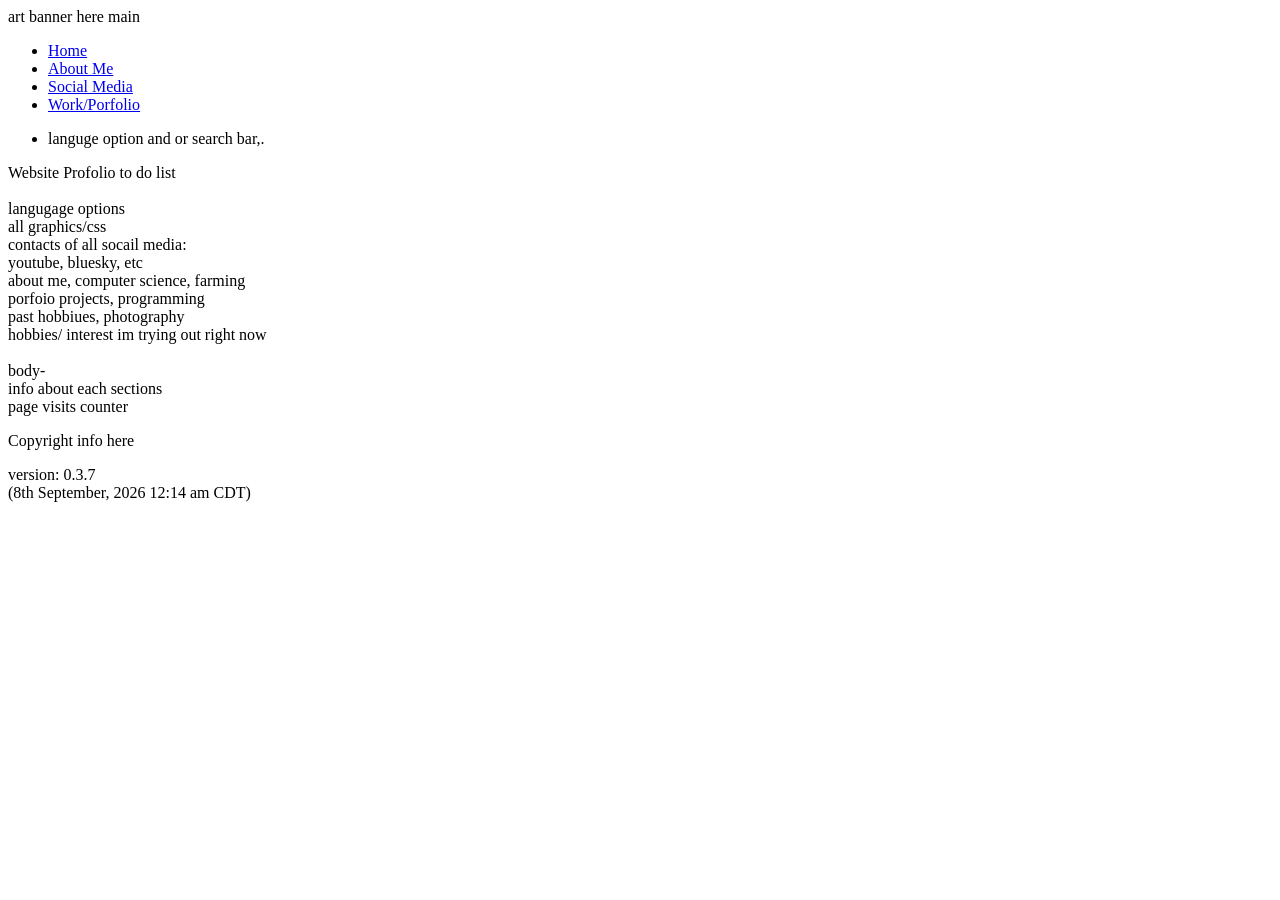
==== html/index.html @ c7b01ba1 "Add files via upload" ====
<!DOCTYPE html>
<html lang="en" dir="ltr">
  <head>
    <meta charset="utf-8">
    <title>Thomaz Díaz Profolio</title>
    <link rel="stylesheet" href="../css/style.css">
    <link rel="icon" type="image/png" href="../images/favicon.png">

  </head>
  <body>
    <div class="top-banner">
      art banner here main
    </div>

    <div class="nav-container">
      <ul>
        <li> <a href="index.html">Home</a> </li>
        <li> <a href="about.html">About Me</a></li>
        <li> <a href="socials.html">Social Media</a></li>
        <li> <a href="work.html">Work/Porfolio</a></li>
        <li> <p>languge option and or search bar,.</p> </li>
      </ul>
    </div>

    <div class="mid-container">
      <p>Website Profolio to do list <br>

        <br>langugage options
        <br>
      all graphics/css<br>
      contacts of all socail media: <br>
      youtube, bluesky, etc <br>
      about me, computer science, farming <br>
      porfoio projects, programming <br>
      past hobbiues, photography<br>
      hobbies/ interest im trying out right now <br>
      <br>
      body- <br>
      info about each sections <br>
      page visits counter <br>
      </p>

    </div>

    <div class="footer">
      <p>Copyright info here</p>
      <p>version: 0.3.7 <br>(8th September, 2026 12:14 am CDT) </p>
    </div>

  </body>
</html>
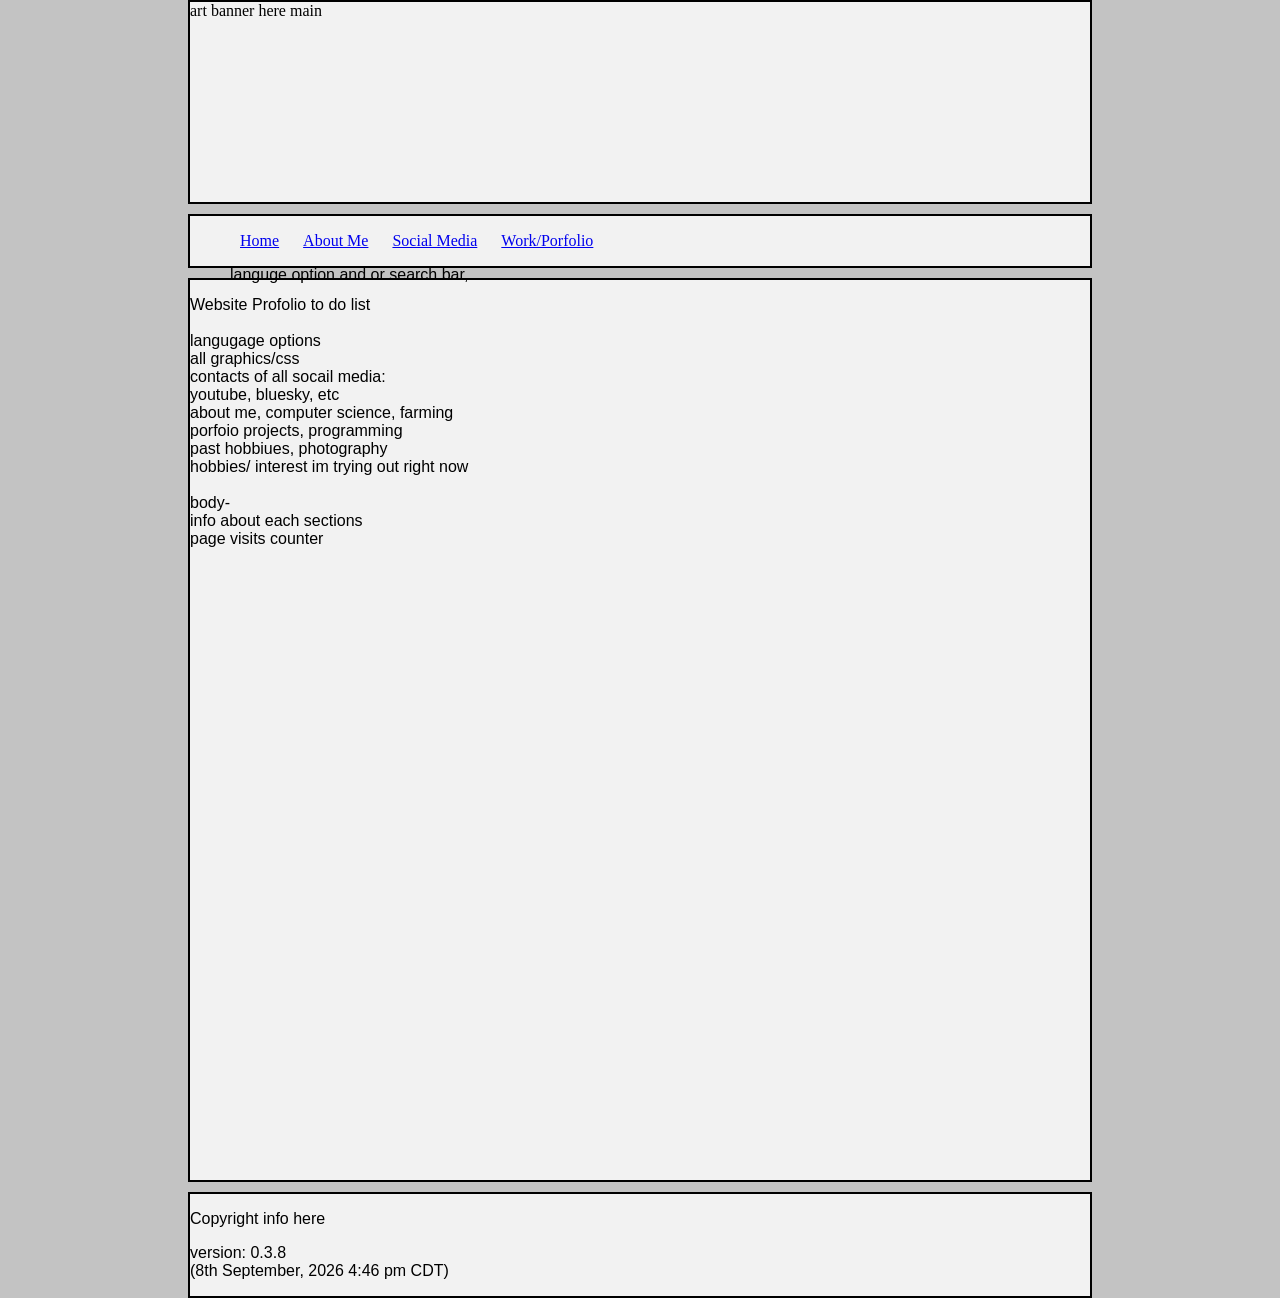
==== commit 8e92dc85: "updated html folder, and css with mid containers and footers." ====
--- a/html/index.html
+++ b/html/index.html
@@ -44,7 +44,7 @@
 
     <div class="footer">
       <p>Copyright info here</p>
-      <p>version: 0.3.7 <br>(8th September, 2026 12:14 am CDT) </p>
+      <p>version: 0.3.8 <br>(8th September, 2026 4:46 pm CDT) </p>
     </div>
 
   </body>
--- a/css/style.css
+++ b/css/style.css
@@ -0,0 +1,48 @@
+body {
+  background-color: rgb(195, 195, 195);
+  margin: 0;
+  padding: 0;
+}
+p {
+  font: menu;
+  stroke-size: 15px;
+}
+/*Art Banner*/
+.top-banner {
+  width: 900px;
+  height: 200px;
+  margin: auto;
+  border: 2px solid black;
+  background-color: rgb(242, 242, 242);
+}
+/*Nav Bar*/
+.nav-container {
+  width: 900px;
+  height: 50px;
+  margin: auto;
+  margin-top: 10px;
+  border: 2px solid black;
+  background-color: rgb(242, 242, 242);
+}
+.nav-container ul li {
+  display: inline;
+  padding-inline: 10px;
+  list-style: none;
+}
+/*Center Page Container*/
+.mid-container {
+  width: 900px;
+  height: 100vh;
+  margin: auto;
+  margin-top: 10px;
+  border: 2px solid black;
+  background-color: rgb(242, 242, 242);
+}
+.footer {
+  width: 900px;
+  height: auto;
+  margin: auto;
+  margin-top: 10px;
+  border: 2px solid black;
+  background-color: rgb(242, 242, 242);
+}
